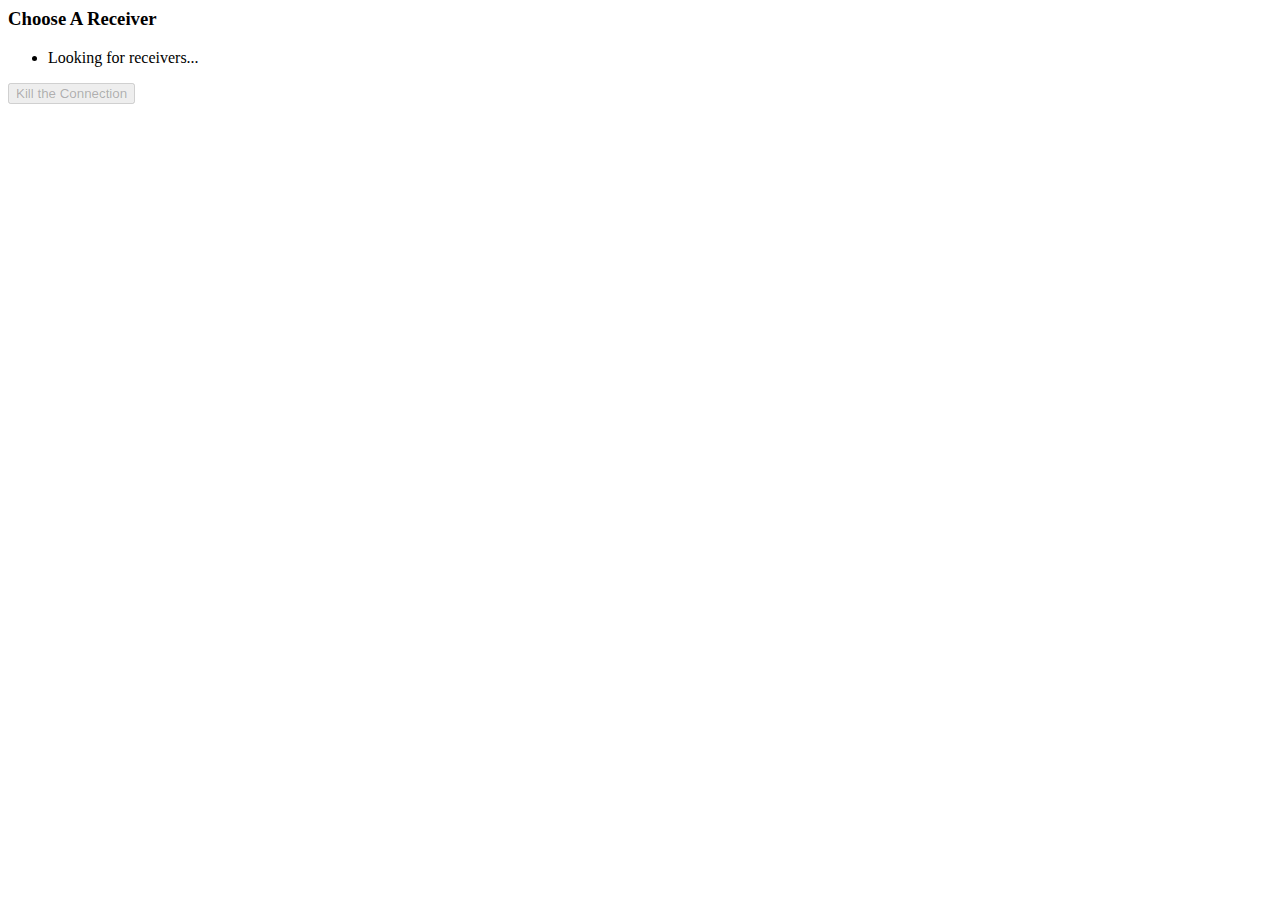
==== sender/index.html @ 975f9dee "customize" ====
<html data-cast-api-enabled="true">
	<head>
		<title>Hello World Chrome Sender</title>
		<link rel="stylesheet" type="text/css" href="../css/sender.css" />
	</head>
	<body>
		<div class="receiver-div">
			<h3>Choose A Receiver</h3>
			<ul class="receiver-list">
				<li>Looking for receivers...</li>
			</ul>
		</div>
		<button class="kill" disabled>Kill the Connection</button>
	</body>

	<script src="http://code.jquery.com/jquery-2.0.3.min.js"></script>
	<script src="http://underscorejs.org/underscore-min.js"></script>

	<script>
		var cast_api,
			cv_activity,
			receiverList,
			$killSwitch = $('.kill');

		window.addEventListener('message', function(event) {
			if (event.source === window && event.data &&
					event.data.source === 'CastApi' &&
					event.data.event === 'Hello') {
				initializeApi();
			}
		});

		initializeApi = function() {
			if (!cast_api) {
				cast_api = new cast.Api();
				cast_api.addReceiverListener('dbd1b72e-99b0-4198-9cf1-5f806e2c2dd6', onReceiverList);
			}
		};

		onReceiverList = function(list) {
			if (list.length > 0) {
				receiverList = list;
				$('.receiver-list').empty();
				receiverList.forEach(function(receiver) {
					$listItem = $('<li><a href="#" data-id="' + receiver.id + '">' + receiver.name + '</a></li>');
					$listItem.on('click', receiverClicked);
					$('.receiver-list').append($listItem);
				});
			}
		};

		receiverClicked = function(e) {
			e.preventDefault();

			var $target = $(e.target),
				receiver = _.find(receiverList, function(receiver) {
					return receiver.id === $target.data('id');
				});

			doLaunch(receiver);
		};

		doLaunch = function(receiver) {
			if (!cv_activity) {
				var request = new cast.LaunchRequest('dbd1b72e-99b0-4198-9cf1-5f806e2c2dd6', receiver);

				$killSwitch.prop('disabled', false);

				cast_api.launch(request, onLaunch);
			}
		};

		onLaunch = function(activity) {
			if (activity.status === 'running') {
				cv_activity = activity;
				
				cast_api.sendMessage(cv_activity.activityId, 'HelloWorld', {type: 'HelloWorld'});
			}
		};

		$killSwitch.on('click', function() {
			cast_api.stopActivity(cv_activity.activityId, function(){
				cv_activity = null;
			
				$killSwitch.prop('disabled', true);
			});
		});
	</script>
</html>
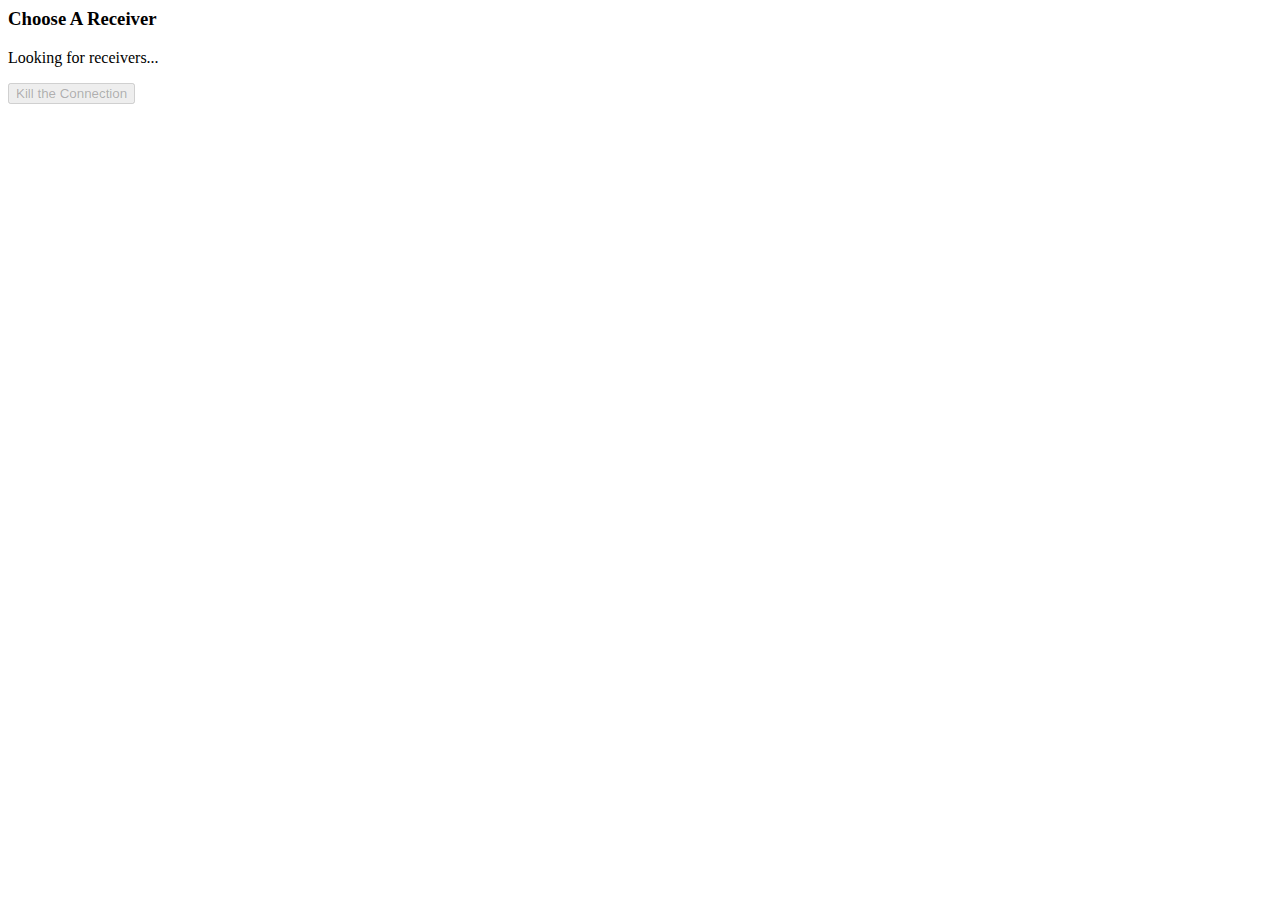
==== commit 85809cfd: "css" ====
--- a/sender/index.html
+++ b/sender/index.html
@@ -1,7 +1,7 @@
 <html data-cast-api-enabled="true">
 	<head>
 		<title>Hello World Chrome Sender</title>
-		<link rel="stylesheet" type="text/css" href="../css/sender.css" />
+		<link rel="stylesheet" type="text/css" href="css/sender.css" />
 	</head>
 	<body>
 		<div class="receiver-div">
@@ -33,7 +33,7 @@
 		initializeApi = function() {
 			if (!cast_api) {
 				cast_api = new cast.Api();
-				cast_api.addReceiverListener('dbd1b72e-99b0-4198-9cf1-5f806e2c2dd6', onReceiverList);
+				cast_api.addReceiverListener('dbd1b72e-99b0-4198-9cf1-5f806e2c2dd6_1', onReceiverList);
 			}
 		};
 
@@ -62,7 +62,7 @@
 
 		doLaunch = function(receiver) {
 			if (!cv_activity) {
-				var request = new cast.LaunchRequest('dbd1b72e-99b0-4198-9cf1-5f806e2c2dd6', receiver);
+				var request = new cast.LaunchRequest('dbd1b72e-99b0-4198-9cf1-5f806e2c2dd6_1', receiver);
 
 				$killSwitch.prop('disabled', false);
 
--- a/sender/css/sender.css
+++ b/sender/css/sender.css
@@ -0,0 +1,4 @@
+.receiver-list {
+	list-style: none;
+	padding-left: 0px;
+}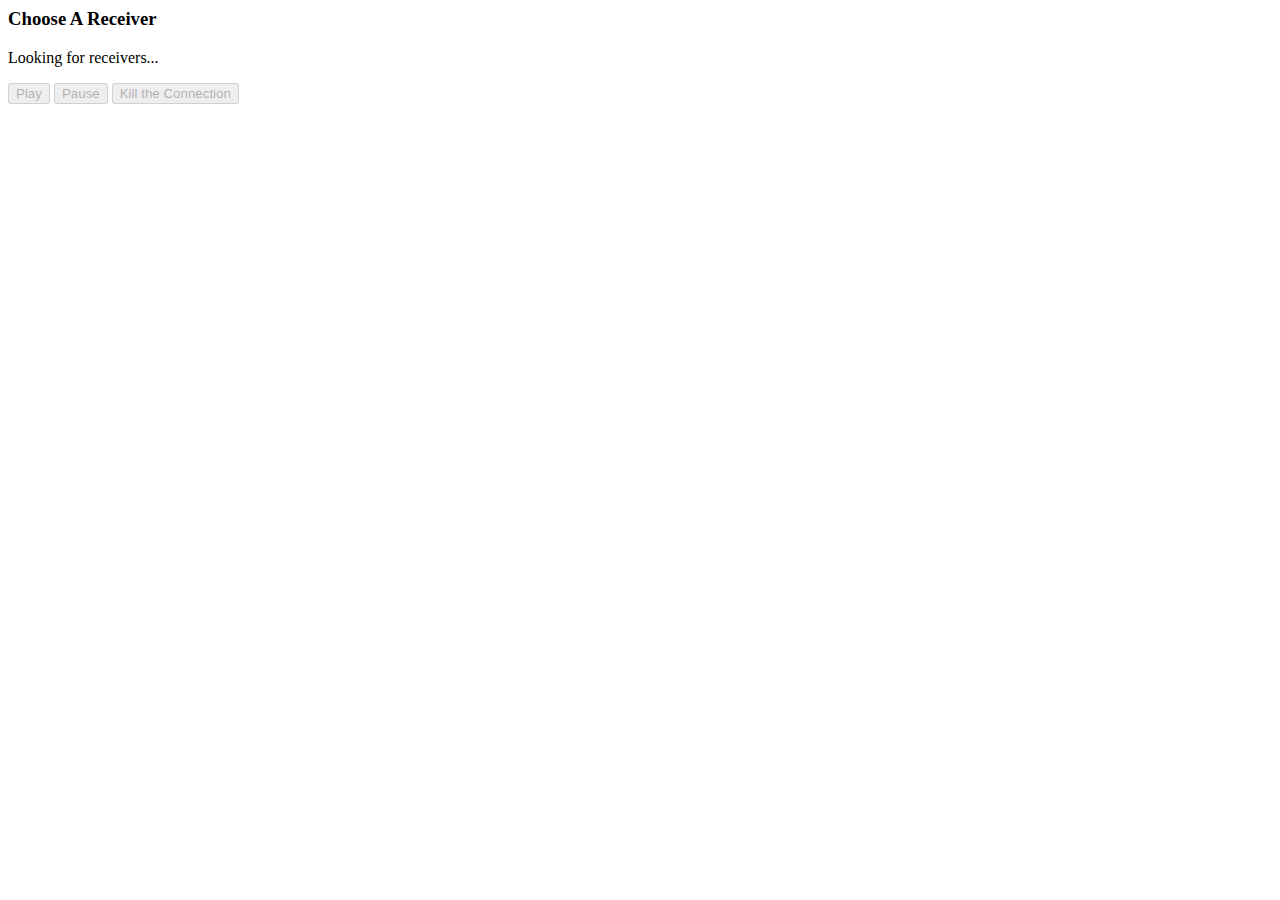
==== commit 1462c274: "x" ====
--- a/sender/index.html
+++ b/sender/index.html
@@ -2,6 +2,8 @@
 	<head>
 		<title>Hello World Chrome Sender</title>
 		<link rel="stylesheet" type="text/css" href="css/sender.css" />
+		<script src="http://code.jquery.com/jquery-2.0.3.min.js"></script>
+	<script src="http://underscorejs.org/underscore-min.js"></script>
 	</head>
 	<body>
 		<div class="receiver-div">
@@ -10,80 +12,80 @@
 				<li>Looking for receivers...</li>
 			</ul>
 		</div>
-		<button class="kill" disabled>Kill the Connection</button>
+		<button class="btn" id="playbtn" disabled>Play</button>
+		<button class="btn" id="pausebtn" disabled>Pause</button>
+		<button class="btn" id="killconbtn" disabled>Kill the Connection</button>
+		<script>
+			var cast_api,
+				cv_activity,
+				receiverList,
+				$killSwitch = $('#killconbtn');
+				$playbtn = $('#playbtn');
+				$pausebtn = $('#pausebtn');
+	
+			window.addEventListener('message', function(event) {
+				if (event.source === window && event.data &&
+						event.data.source === 'CastApi' &&
+						event.data.event === 'Hello') {
+					initializeApi();
+				}
+			});
+	
+			initializeApi = function() {
+				if (!cast_api) {
+					cast_api = new cast.Api();
+					cast_api.addReceiverListener('dbd1b72e-99b0-4198-9cf1-5f806e2c2dd6_1', onReceiverList);
+				}
+			};
+	
+			onReceiverList = function(list) {
+				if (list.length > 0) {
+					receiverList = list;
+					$('.receiver-list').empty();
+					receiverList.forEach(function(receiver) {
+						$listItem = $('<li><a href="#" data-id="' + receiver.id + '">' + receiver.name + '</a></li>');
+						$listItem.on('click', receiverClicked);
+						$('.receiver-list').append($listItem);
+					});
+				}
+			};
+	
+			receiverClicked = function(e) {
+				e.preventDefault();
+	
+				var $target = $(e.target),
+					receiver = _.find(receiverList, function(receiver) {
+						return receiver.id === $target.data('id');
+					});
+	
+				doLaunch(receiver);
+			};
+	
+			doLaunch = function(receiver) {
+				if (!cv_activity) {
+					var request = new cast.LaunchRequest('dbd1b72e-99b0-4198-9cf1-5f806e2c2dd6_1', receiver);
+	
+					$killSwitch.prop('disabled', false);
+	
+					cast_api.launch(request, onLaunch);
+				}
+			};
+	
+			onLaunch = function(activity) {
+				if (activity.status === 'running') {
+					cv_activity = activity;
+					
+					cast_api.sendMessage(cv_activity.activityId, 'HelloWorld', {type: 'HelloWorld'});
+				}
+			};
+	
+			$killSwitch.on('click', function() {
+				cast_api.stopActivity(cv_activity.activityId, function(){
+					cv_activity = null;
+				
+					$killSwitch.prop('disabled', true);
+				});
+			});
+		</script>
 	</body>
-
-	<script src="http://code.jquery.com/jquery-2.0.3.min.js"></script>
-	<script src="http://underscorejs.org/underscore-min.js"></script>
-
-	<script>
-		var cast_api,
-			cv_activity,
-			receiverList,
-			$killSwitch = $('.kill');
-
-		window.addEventListener('message', function(event) {
-			if (event.source === window && event.data &&
-					event.data.source === 'CastApi' &&
-					event.data.event === 'Hello') {
-				initializeApi();
-			}
-		});
-
-		initializeApi = function() {
-			if (!cast_api) {
-				cast_api = new cast.Api();
-				cast_api.addReceiverListener('dbd1b72e-99b0-4198-9cf1-5f806e2c2dd6_1', onReceiverList);
-			}
-		};
-
-		onReceiverList = function(list) {
-			if (list.length > 0) {
-				receiverList = list;
-				$('.receiver-list').empty();
-				receiverList.forEach(function(receiver) {
-					$listItem = $('<li><a href="#" data-id="' + receiver.id + '">' + receiver.name + '</a></li>');
-					$listItem.on('click', receiverClicked);
-					$('.receiver-list').append($listItem);
-				});
-			}
-		};
-
-		receiverClicked = function(e) {
-			e.preventDefault();
-
-			var $target = $(e.target),
-				receiver = _.find(receiverList, function(receiver) {
-					return receiver.id === $target.data('id');
-				});
-
-			doLaunch(receiver);
-		};
-
-		doLaunch = function(receiver) {
-			if (!cv_activity) {
-				var request = new cast.LaunchRequest('dbd1b72e-99b0-4198-9cf1-5f806e2c2dd6_1', receiver);
-
-				$killSwitch.prop('disabled', false);
-
-				cast_api.launch(request, onLaunch);
-			}
-		};
-
-		onLaunch = function(activity) {
-			if (activity.status === 'running') {
-				cv_activity = activity;
-				
-				cast_api.sendMessage(cv_activity.activityId, 'HelloWorld', {type: 'HelloWorld'});
-			}
-		};
-
-		$killSwitch.on('click', function() {
-			cast_api.stopActivity(cv_activity.activityId, function(){
-				cv_activity = null;
-			
-				$killSwitch.prop('disabled', true);
-			});
-		});
-	</script>
 </html>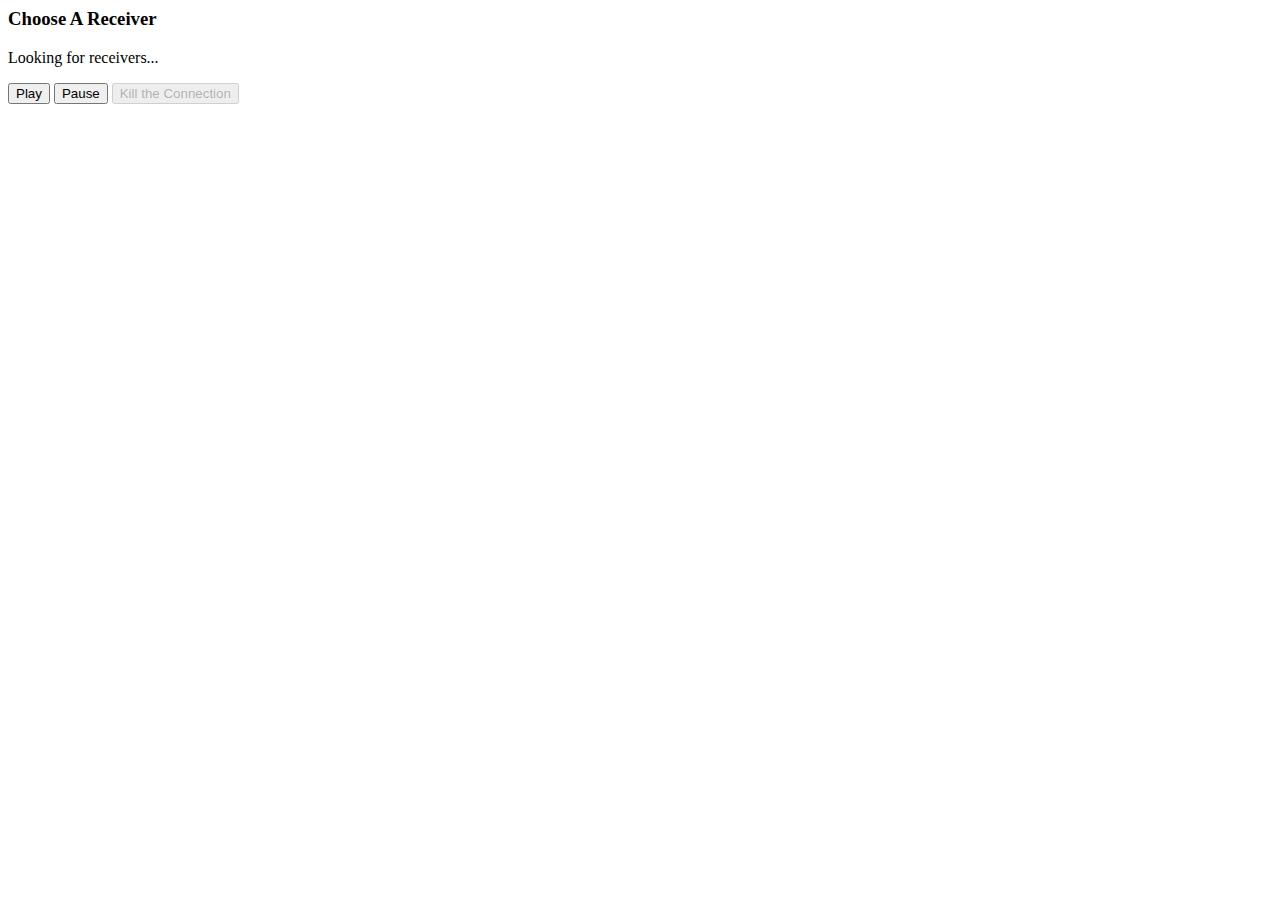
==== commit 1b61709a: "x" ====
--- a/sender/index.html
+++ b/sender/index.html
@@ -12,8 +12,8 @@
 				<li>Looking for receivers...</li>
 			</ul>
 		</div>
-		<button class="btn" id="playbtn" disabled>Play</button>
-		<button class="btn" id="pausebtn" disabled>Pause</button>
+		<button class="btn" id="playbtn" >Play</button>
+		<button class="btn" id="pausebtn" >Pause</button>
 		<button class="btn" id="killconbtn" disabled>Kill the Connection</button>
 		<script>
 			var cast_api,
@@ -75,7 +75,7 @@
 				if (activity.status === 'running') {
 					cv_activity = activity;
 					
-					cast_api.sendMessage(cv_activity.activityId, 'HelloWorld', {type: 'HelloWorld'});
+					cast_api.sendMessage(cv_activity.activityId, 'KalturaPlayerController', {type: 'KalturaPlayerController'});
 				}
 			};
 	
@@ -86,6 +86,14 @@
 					$killSwitch.prop('disabled', true);
 				});
 			});
+			
+			$pausebtn.on('click', function() {
+				cast_api.sendMessage(cv_activity.activityId, 'KalturaPlayerController', {type: 'pausePlayer'});
+			});
+			
+			$playbtn.on('click', function() {
+				cast_api.sendMessage(cv_activity.activityId, 'KalturaPlayerController', {type: 'pausePlayer'});
+			});
 		</script>
 	</body>
 </html>